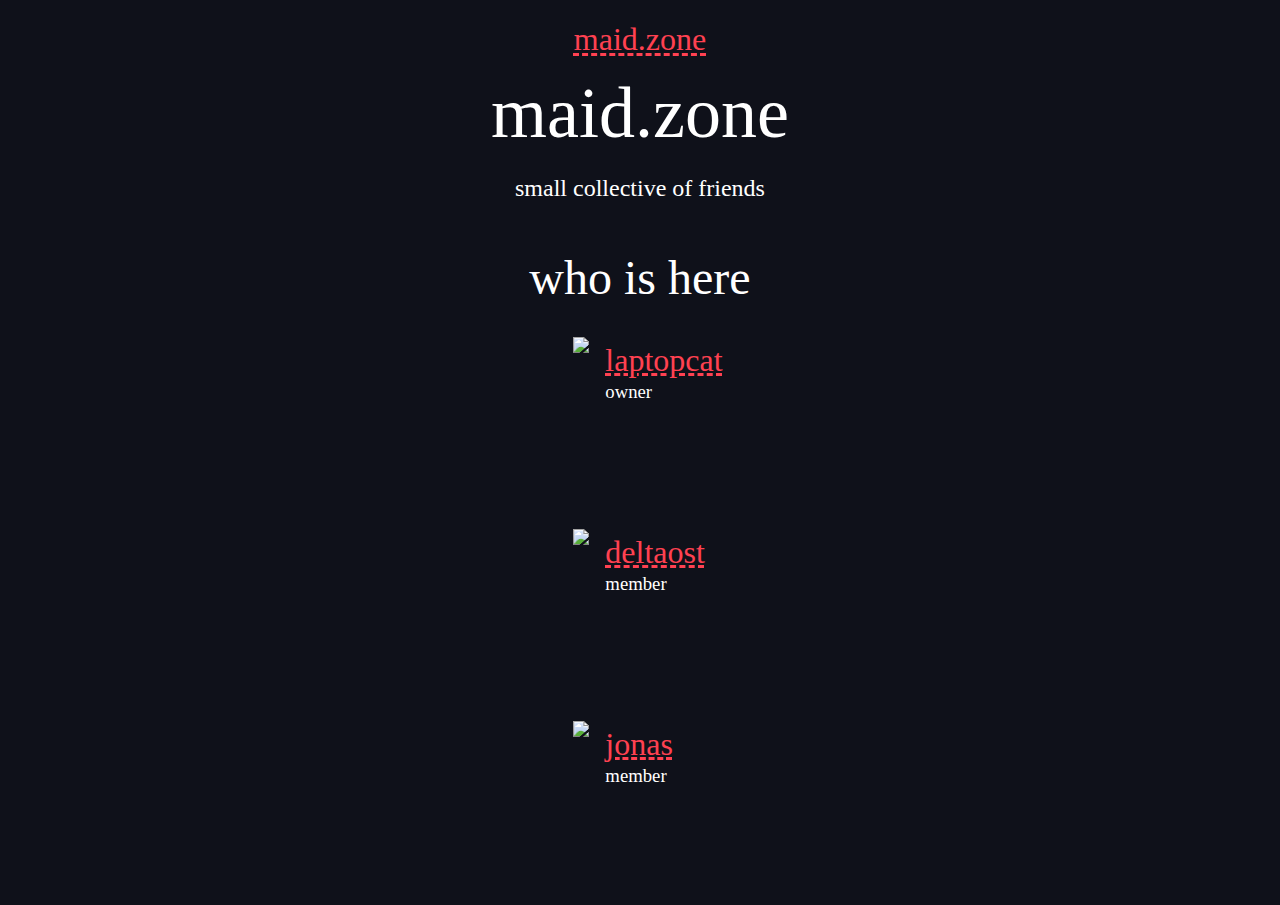
==== assets/index.html @ 8e655209 "jns.gg -> jonas.zone" ====
<!DOCTYPE html>
<html lang="en">

<head>
    <meta charset="UTF-8">
    <meta name="viewport" content="width=device-width, initial-scale=1.0">
    <title>maid.zone</title>
    <link rel="stylesheet" href="style.css">
</head>

<body>
    <div id="top">
        <h1><a href="/">maid.zone</a></h1>
    </div>

    <p id="title">maid.zone</p>
    <h2>small collective of friends</h2>


    <p id="members-title">who is here</p>

    <div style="display: grid; justify-content: center;">
        <div class="member">
            <img src="https://assets.maid.zone/laptop.jpg">

            <div>
                <h1><a href="https://laptopc.at" target="_blank">laptopcat</a></h1>
                <h3>owner</h3>
            </div>
        </div>

        <div class="member">
            <img src="https://assets.maid.zone/delta.jpg">

            <div>
                <h1><a href="https://delta.maid.zone" target="_blank">deltaost</a></h1>
                <h3>member</h3>
            </div>
        </div>

        <div class="member">
            <img src="https://assets.maid.zone/jonas.jpg">

            <div>
                <h1><a href="https://jonas.zone" target="_blank">jonas</a></h1>
                <h3>member</h3>
            </div>
        </div>
    </div>
</body>

</html>
---- assets/style.css ----
@font-face {
    font-family: "fixed";
    src: url("https://assets.maid.zone/fixed.ttf");
}

:root {
    /* github.com/material-ocean */
    --accent: #ff4151;
    --primary: #0f111a;
    --secondary: #00010a;
    --0: #3b4252;
    --text: white;
}

* {
    font-family: "fixed" !important;
}

body {
    font-family: "fixed" !important;
    text-align: center;
    background-color: var(--primary);
    color: var(--text);
}

a {
    color: var(--accent);
    text-decoration: underline dashed;
}

a:hover {
    text-decoration: underline;
}

.member {
    display: flex;
}

.member > img {
    height: 10rem;
    margin: 1rem;
}

.member > div > h3 {
    margin-top: 0.1rem;
}

.member > div > h1 {
    margin-bottom: 0.1rem;
}

.member > div {
    text-align: left;
}

h1, h2, h3 {
    font-weight: normal;
}

#title {
    font-size: 4.5rem;
    font-weight: normal;
    margin-bottom: 1rem;
}

#members-title {
    font-size: 3rem;
    font-weight: normal; 
    margin-bottom: 1rem;
}

input {
    background-color: var(--secondary);
    color: var(--text);
    border-color: var(--0);
    border-style: solid;
}

input:focus {
    border-color: var(--accent);
    border-style: solid;
    outline: none;
}

button {
    background-color: var(--secondary);
    color: var(--text);
    border-color: var(--0);
    border-style: solid;
}

button:hover, button:focus {
    border-color: var(--accent);
    border-style: solid;
    outline: none;
}

button:hover {
    cursor: pointer;
}

#top {
    position: fixed; 
    top: 0; 
    left: 0;
    background-color: var(--primary);
    width: 100%;   
}
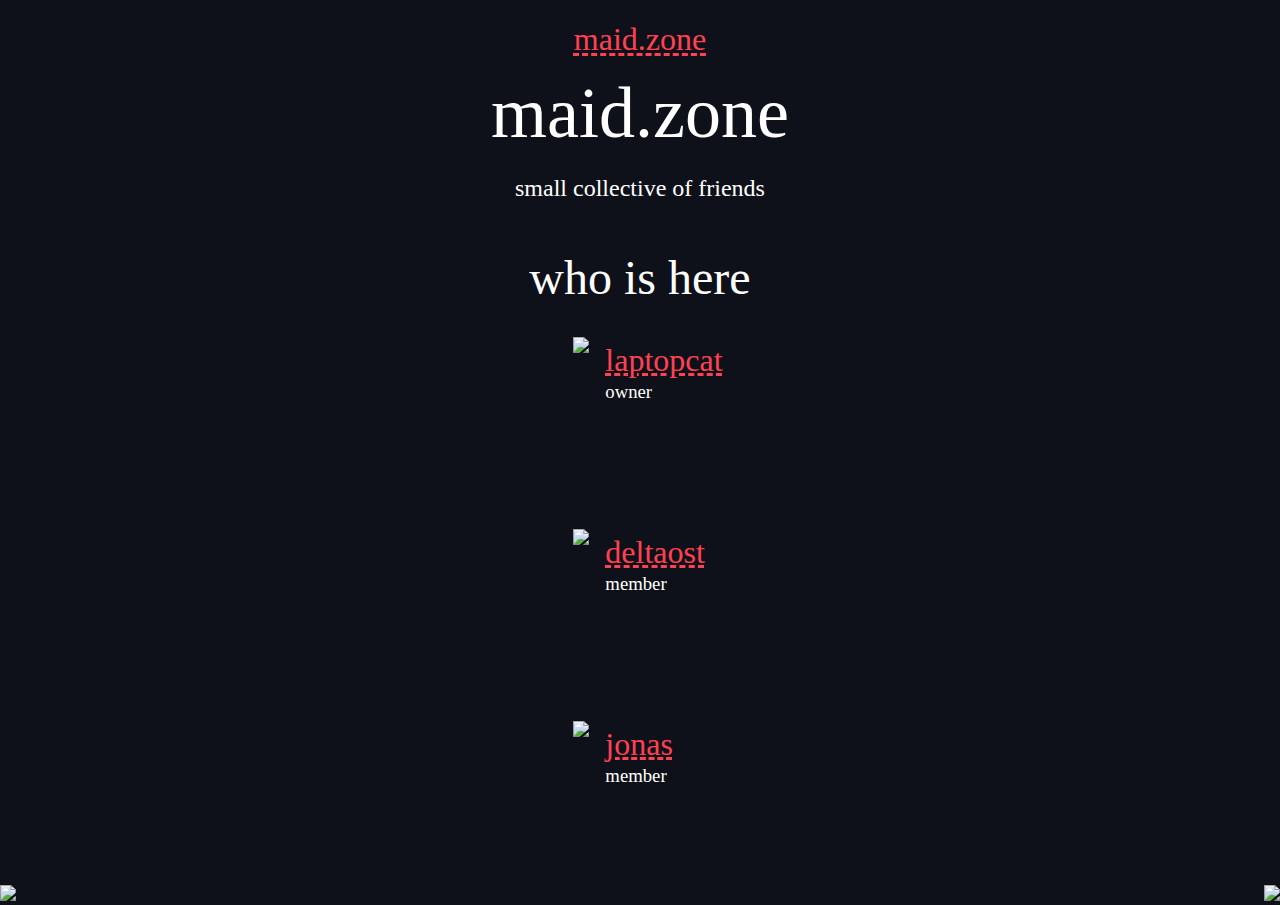
==== commit fd4fe5a3: "hm" ====
--- a/assets/index.html
+++ b/assets/index.html
@@ -47,6 +47,27 @@
             </div>
         </div>
     </div>
+
+    <script>
+        function E(tag, props) {
+            let children;
+            if (props) {
+                children = props.children
+                delete props.children
+            }
+            const element = Object.assign(document.createElement(tag), props)
+
+            if (children) {
+                children.forEach(child => element.append(child))
+            }
+            return element
+        }
+
+        const koha = ["nt01", "nt02", "nt03", "nt04", "nt05", "nt06", "nt07", "nt07b", "t01a", "t01b", "t01c", "t02", "t02b", "t03", "t03b", "t04", "t04b", "t05", "t05b", "t06", "t07", "t08", "t09", "t09b", "t10", "t11", "t12", "t13", "t14", "t15", "t16", "t17", "t17b", "t18", "t19"]
+        const his = ["nt01", "nt02", "nt03", "nt04", "nt04b", "t01", "t01b", "t01c", "t02", "t03", "t03b", "t04", "t05", "t07", "t08", "t09", "t10", "t11", "t12", "t13", "t14", "t15", "t16", "t16b", "t17", "t18", "t19", "t19b", "t20", "t21", "t21b", "t22", "t23", "t24", "t25", "t26", "t28", "t29"]
+        
+        document.body.append(E("div", {className: "image", style: "left: 0px;", children: [E("img", {src: `https://assets.maid.zone/sprites/his/his_${his[Math.floor(Math.random() * his.length)]}.out.png`})]}))
+        document.body.append(E("div", {className: "image", style: "right: 0px;", children: [E("img", {src: `https://assets.maid.zone/sprites/koha/koha_${koha[Math.floor(Math.random() * koha.length)]}.out.png`})]}))
+    </script>
 </body>
-
 </html>--- a/assets/style.css
+++ b/assets/style.css
@@ -105,4 +105,15 @@
     left: 0;
     background-color: var(--primary);
     width: 100%;   
+}
+
+.image {
+    position: fixed;
+    bottom: -5px;
+}
+
+@media screen and (max-device-width: 640px) {
+    .image {
+        display: none;
+    }
 }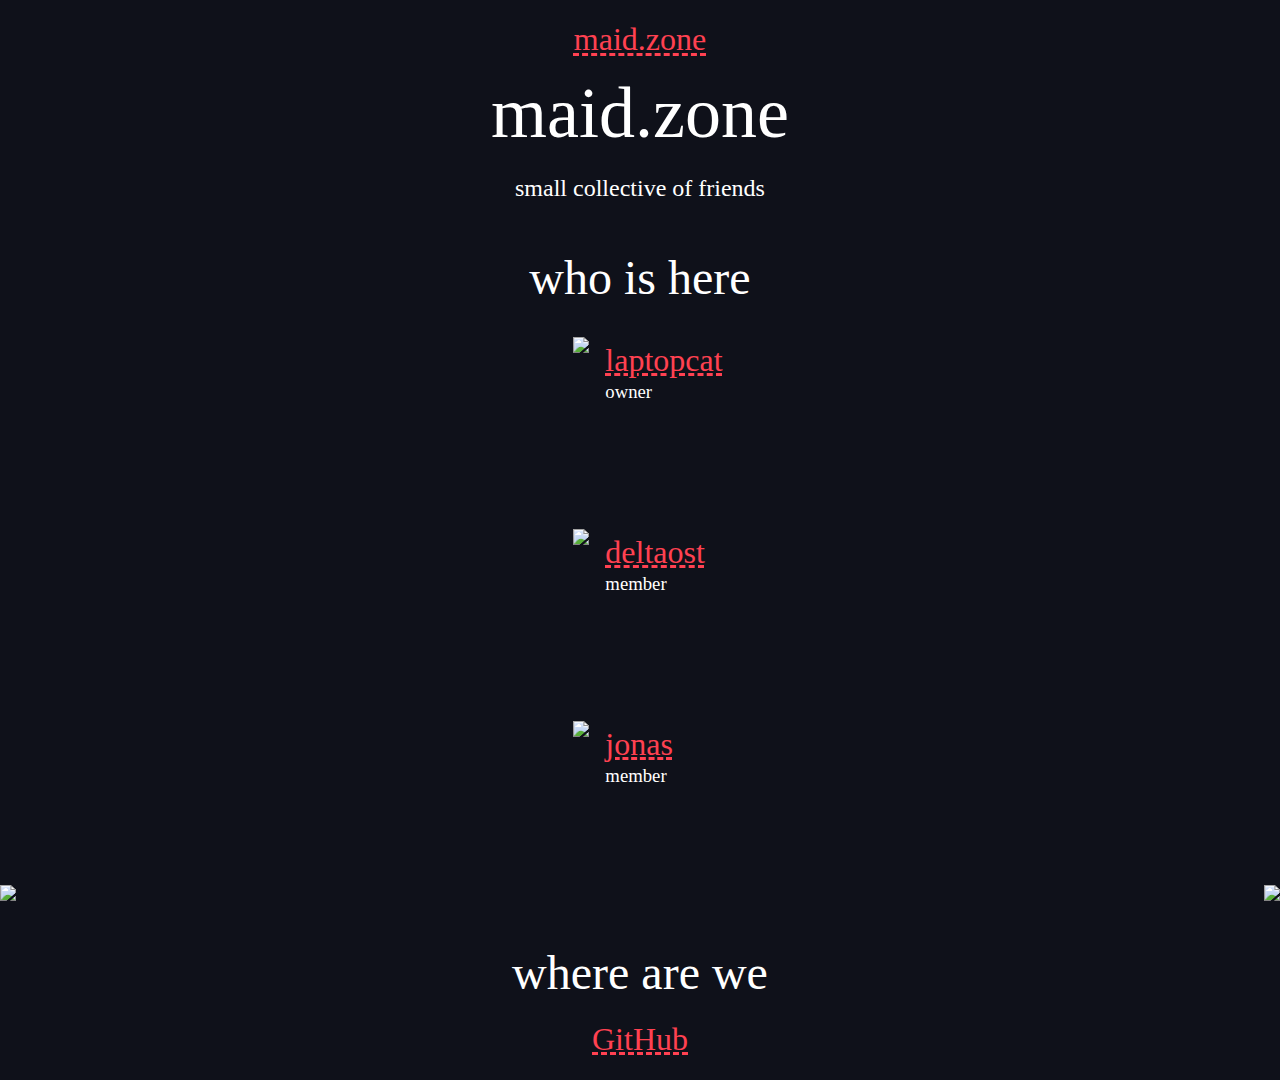
==== commit e07712f4: "add gh link" ====
--- a/assets/index.html
+++ b/assets/index.html
@@ -17,7 +17,7 @@
     <h2>small collective of friends</h2>
 
 
-    <p id="members-title">who is here</p>
+    <p class="mtitle">who is here</p>
 
     <div style="display: grid; justify-content: center;">
         <div class="member">
@@ -48,26 +48,36 @@
         </div>
     </div>
 
+    <p class="mtitle">where are we</p>
+    <h1><a href="https://github.com/maid-zone">GitHub</a></h1>
+    
     <script>
-        function E(tag, props) {
-            let children;
-            if (props) {
-                children = props.children
-                delete props.children
+        (() => {
+            if (matchMedia("(max-width: 640px)").matches) {
+                return
             }
-            const element = Object.assign(document.createElement(tag), props)
 
-            if (children) {
-                children.forEach(child => element.append(child))
+            function E(tag, props) {
+                let children;
+                if (props) {
+                    children = props.children
+                    delete props.children
+                }
+                const element = Object.assign(document.createElement(tag), props)
+
+                if (children) {
+                    children.forEach(child => element.append(child))
+                }
+                return element
             }
-            return element
-        }
 
-        const koha = ["nt01", "nt02", "nt03", "nt04", "nt05", "nt06", "nt07", "nt07b", "t01a", "t01b", "t01c", "t02", "t02b", "t03", "t03b", "t04", "t04b", "t05", "t05b", "t06", "t07", "t08", "t09", "t09b", "t10", "t11", "t12", "t13", "t14", "t15", "t16", "t17", "t17b", "t18", "t19"]
-        const his = ["nt01", "nt02", "nt03", "nt04", "nt04b", "t01", "t01b", "t01c", "t02", "t03", "t03b", "t04", "t05", "t07", "t08", "t09", "t10", "t11", "t12", "t13", "t14", "t15", "t16", "t16b", "t17", "t18", "t19", "t19b", "t20", "t21", "t21b", "t22", "t23", "t24", "t25", "t26", "t28", "t29"]
-        
-        document.body.append(E("div", {className: "image", style: "left: 0px;", children: [E("img", {src: `https://assets.maid.zone/sprites/his/his_${his[Math.floor(Math.random() * his.length)]}.out.png`})]}))
-        document.body.append(E("div", {className: "image", style: "right: 0px;", children: [E("img", {src: `https://assets.maid.zone/sprites/koha/koha_${koha[Math.floor(Math.random() * koha.length)]}.out.png`})]}))
+            const koha = ["nt01", "nt02", "nt03", "nt04", "nt05", "nt06", "nt07", "nt07b", "t01a", "t01b", "t01c", "t02", "t02b", "t03", "t03b", "t04", "t04b", "t05", "t05b", "t06", "t07", "t08", "t09", "t09b", "t10", "t11", "t12", "t13", "t14", "t15", "t16", "t17", "t17b", "t18", "t19"]
+            const his = ["nt01", "nt02", "nt03", "nt04", "nt04b", "t01", "t01b", "t01c", "t02", "t03", "t04", "t05", "t07", "t08", "t09", "t10", "t11", "t12", "t13", "t14", "t15", "t16", "t16b", "t17", "t18", "t19", "t19b", "t20", "t21", "t21b", "t22", "t23", "t24", "t25", "t26", "t28", "t29"]
+
+            document.body.append(E("div", { className: "image", style: "left: 0px;", children: [E("img", { src: `https://assets.maid.zone/sprites/his/his_${his[Math.floor(Math.random() * his.length)]}.out.png` })] }))
+            document.body.append(E("div", { className: "image", style: "right: 0px;", children: [E("img", { src: `https://assets.maid.zone/sprites/koha/koha_${koha[Math.floor(Math.random() * koha.length)]}.out.png` })] }))
+        })()
     </script>
 </body>
+
 </html>--- a/assets/style.css
+++ b/assets/style.css
@@ -63,7 +63,7 @@
     margin-bottom: 1rem;
 }
 
-#members-title {
+.mtitle {
     font-size: 3rem;
     font-weight: normal; 
     margin-bottom: 1rem;
@@ -112,7 +112,7 @@
     bottom: -5px;
 }
 
-@media screen and (max-device-width: 640px) {
+@media screen and (max-width: 640px) {
     .image {
         display: none;
     }
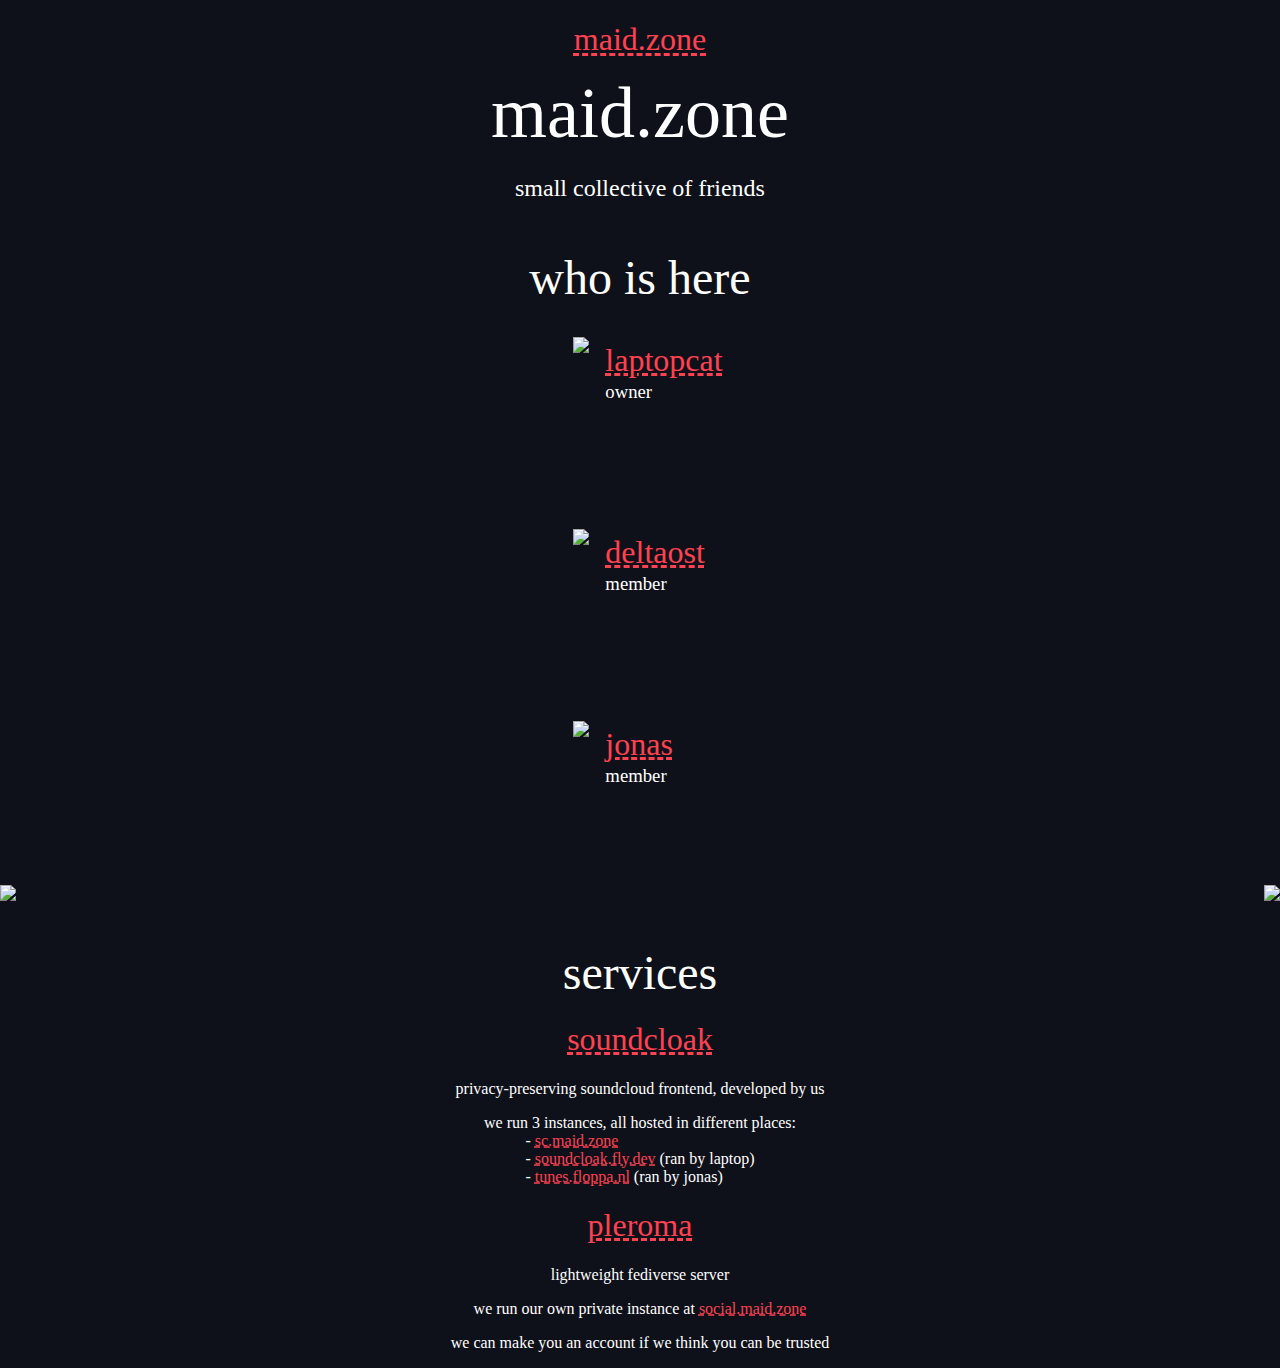
==== commit bb9c24b4: "sdfgsdgsdfhg" ====
--- a/assets/index.html
+++ b/assets/index.html
@@ -21,7 +21,7 @@
 
     <div style="display: grid; justify-content: center;">
         <div class="member">
-            <img src="https://assets.maid.zone/laptop.jpg">
+            <img src="/laptop.jpg">
 
             <div>
                 <h1><a href="https://laptopc.at" target="_blank">laptopcat</a></h1>
@@ -30,7 +30,7 @@
         </div>
 
         <div class="member">
-            <img src="https://assets.maid.zone/delta.jpg">
+            <img src="/delta.jpg">
 
             <div>
                 <h1><a href="https://delta.maid.zone" target="_blank">deltaost</a></h1>
@@ -39,18 +39,30 @@
         </div>
 
         <div class="member">
-            <img src="https://assets.maid.zone/jonas.jpg">
+            <img src="/jonas.jpg">
 
             <div>
-                <h1><a href="https://jonas.zone" target="_blank">jonas</a></h1>
+                <h1><a href="https://jonas.tf" target="_blank">jonas</a></h1>
                 <h3>member</h3>
             </div>
         </div>
     </div>
 
-    <p class="mtitle">where are we</p>
-    <h1><a href="https://github.com/maid-zone">GitHub</a></h1>
-    
+    <p class="mtitle">services</p>
+    <h1><a href="https://github.com/maid-zone/soundcloak">soundcloak</a></h1>
+    <p>privacy-preserving soundcloud frontend, developed by us</p>
+    <span>we run 3 instances, all hosted in different places:</span>
+    <div style="text-align: left; display: grid; justify-content: center;">
+        <span>- <a href="https://sc.maid.zone">sc.maid.zone</a></span>
+        <span>- <a href="https://soundcloak.fly.dev">soundcloak.fly.dev</a> (ran by laptop)</span>
+        <span>- <a href="https://tunes.floppa.nl">tunes.floppa.nl</a> (ran by jonas)</span>
+    </div>
+
+    <h1><a href="https://pleroma.social">pleroma</a></h1>
+    <p>lightweight fediverse server</p>
+    <span>we run our own private instance at <a href="https://social.maid.zone">social.maid.zone</a></span>
+    <p>we can make you an account if we think you can be trusted</p>
+
     <script>
         (() => {
             if (matchMedia("(max-width: 640px)").matches) {
@@ -74,10 +86,10 @@
             const koha = ["nt01", "nt02", "nt03", "nt04", "nt05", "nt06", "nt07", "nt07b", "t01a", "t01b", "t01c", "t02", "t02b", "t03", "t03b", "t04", "t04b", "t05", "t05b", "t06", "t07", "t08", "t09", "t09b", "t10", "t11", "t12", "t13", "t14", "t15", "t16", "t17", "t17b", "t18", "t19"]
             const his = ["nt01", "nt02", "nt03", "nt04", "nt04b", "t01", "t01b", "t01c", "t02", "t03", "t04", "t05", "t07", "t08", "t09", "t10", "t11", "t12", "t13", "t14", "t15", "t16", "t16b", "t17", "t18", "t19", "t19b", "t20", "t21", "t21b", "t22", "t23", "t24", "t25", "t26", "t28", "t29"]
 
-            document.body.append(E("div", { className: "image", style: "left: 0px;", children: [E("img", { src: `https://assets.maid.zone/sprites/his/his_${his[Math.floor(Math.random() * his.length)]}.out.png` })] }))
-            document.body.append(E("div", { className: "image", style: "right: 0px;", children: [E("img", { src: `https://assets.maid.zone/sprites/koha/koha_${koha[Math.floor(Math.random() * koha.length)]}.out.png` })] }))
+            document.body.append(E("div", { className: "image", style: "left: 0px;", children: [E("img", { src: `/sprites/his/his_${his[Math.floor(Math.random() * his.length)]}.out.png` })] }))
+            document.body.append(E("div", { className: "image", style: "right: 0px;", children: [E("img", { src: `/sprites/koha/koha_${koha[Math.floor(Math.random() * koha.length)]}.out.png` })] }))
         })()
     </script>
 </body>
 
-</html>+</html>
--- a/assets/style.css
+++ b/assets/style.css
@@ -1,6 +1,6 @@
 @font-face {
     font-family: "fixed";
-    src: url("https://assets.maid.zone/fixed.ttf");
+    src: url("/fixed.ttf");
 }
 
 :root {
@@ -116,4 +116,4 @@
     .image {
         display: none;
     }
-}+}
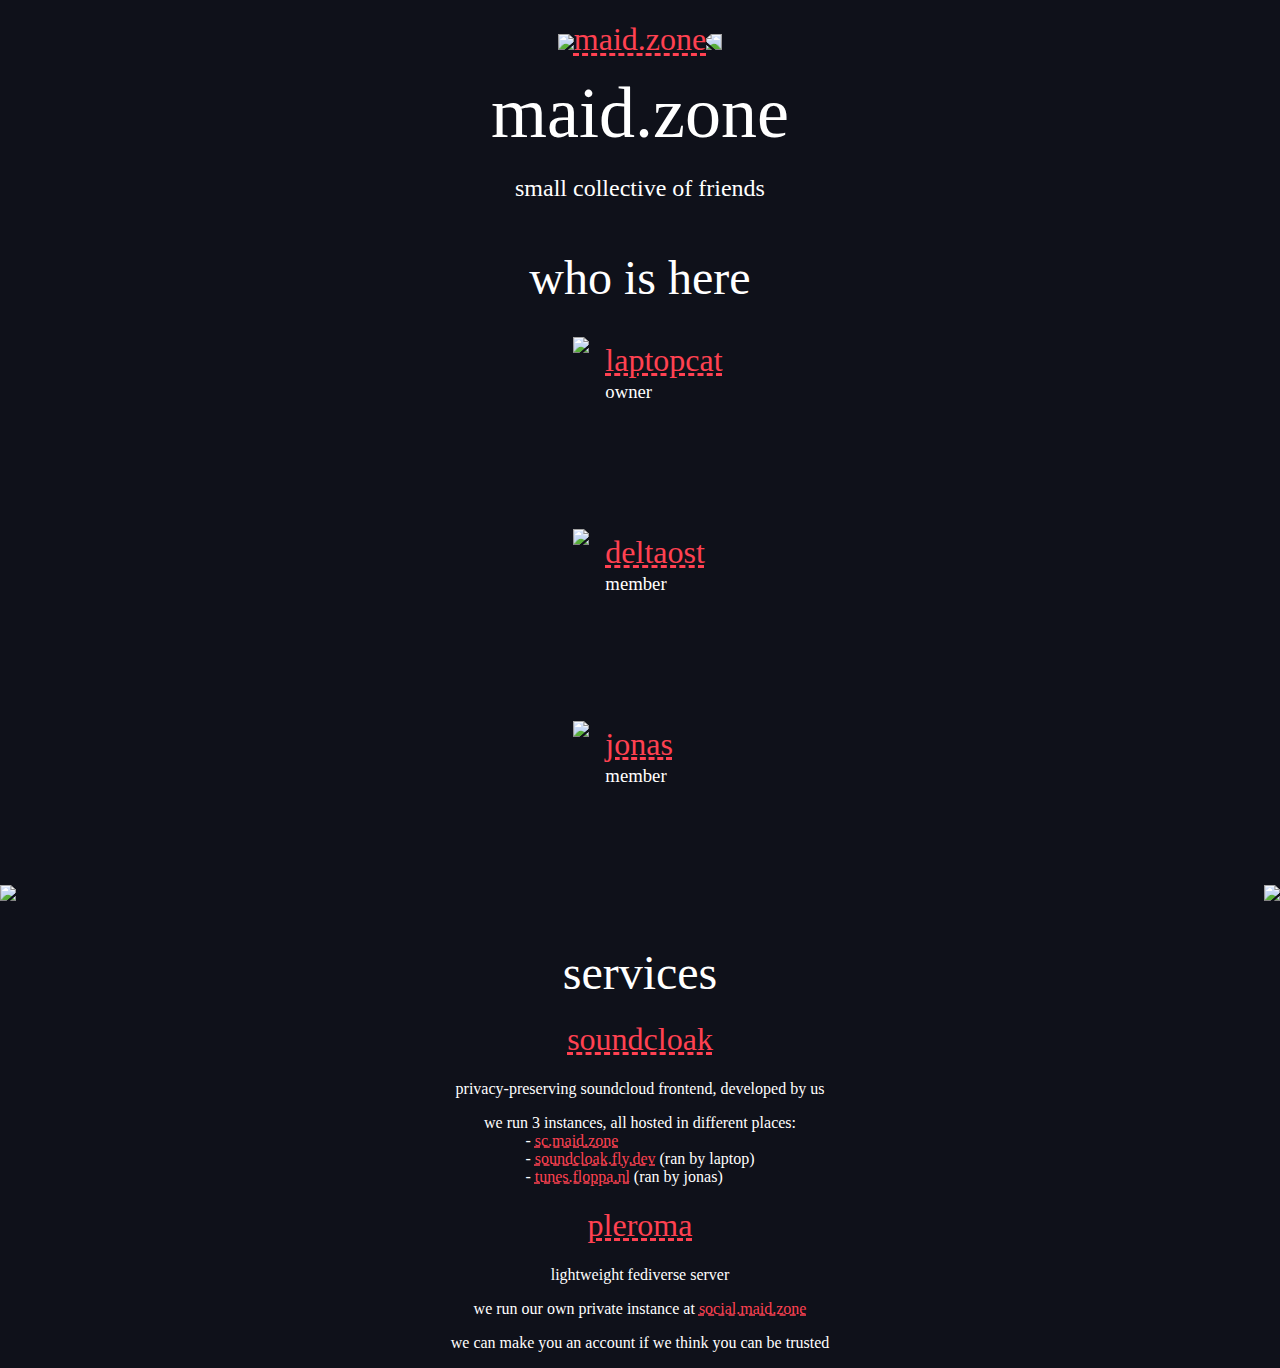
==== commit cd7aec6f: "the broom(s)" ====
--- a/assets/index.html
+++ b/assets/index.html
@@ -6,11 +6,12 @@
     <meta name="viewport" content="width=device-width, initial-scale=1.0">
     <title>maid.zone</title>
     <link rel="stylesheet" href="style.css">
+    <link rel="icon" href="/maidzonebroom.png">
 </head>
 
 <body>
     <div id="top">
-        <h1><a href="/">maid.zone</a></h1>
+        <h1><img src="/maidzonebroom.png" style="height: 2rem;"><a href="/">maid.zone</a><img src="/maidzonebroom.png" style="height: 2rem; transform: scaleX(-1)"></h1>
     </div>
 
     <p id="title">maid.zone</p>
